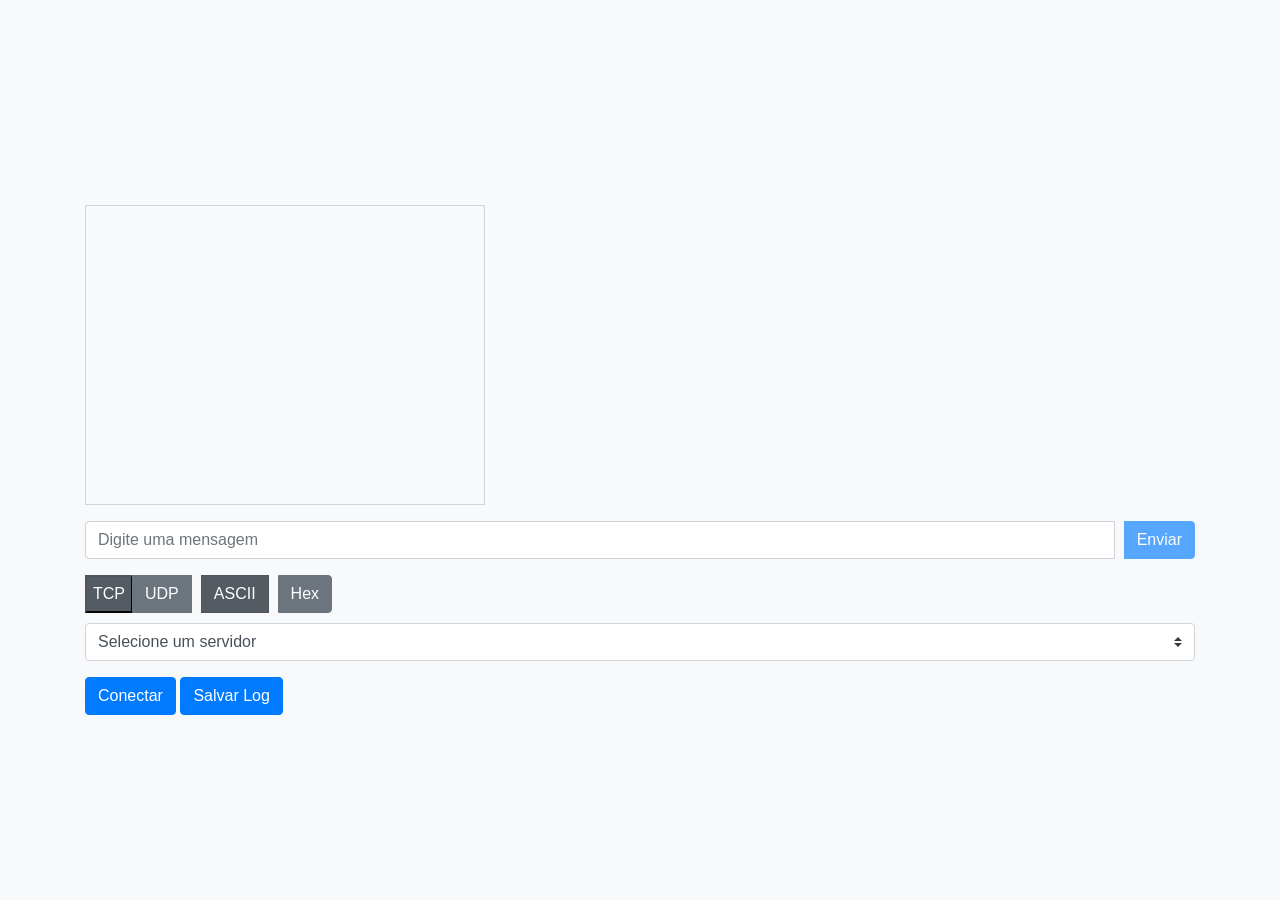
==== index.html @ 686d0326 "adicionado projeto inicial adicionado projeto inicial" ====
<!DOCTYPE html>
<html lang="pt-br">
<head>
<meta charset="UTF-8">
<meta name="viewport" content="width=device-width, initial-scale=1.0">
<title>Log de Mensagens</title>
<link rel="stylesheet" href="https://stackpath.bootstrapcdn.com/bootstrap/4.5.2/css/bootstrap.min.css">
<link rel="stylesheet" href="styles.css">
</head>
<body>
    <div class="container">
        <div id="log-container" class="mb-3">
            <!-- Log de mensagens será exibido aqui -->
        </div>
        <div class="input-group mb-3">
            <input type="text" id="message-input" class="form-control" placeholder="Digite uma mensagem">
            <div class="input-group-append">
                <button class="btn btn-primary" type="button" onclick="sendMessage()">Enviar</button>
            </div>
        </div>
        <div class="btn-group" role="group">
            <button id="btn-tcp" type="button" class="btpn btn-secondary btn-tcp active" onclick="selectProtocol('tcp')">TCP</button>
            <button id="btn-udp" type="button" class="btn btn-secondary btn-udp" onclick="selectProtocol('udp')">UDP</button>
            <button id="btn-ascii" type="button" class="btn btn-secondary btn-ascii active" onclick="selectFormat('ascii')">ASCII</button>
            <button id="btn-hex" type="button" class="btn btn-secondary btn-hex" onclick="selectFormat('hex')">Hex</button>
        </div>
        <select id="server-select" class="custom-select mb-3">
            <option selected>Selecione um servidor</option>
            <option value="localhost:65432">Servidor 1</option>
            <option value="192.168.0.1:4000">Servidor 2</option>
            <!-- Adicione mais opções conforme necessário -->
        </select>
        <button id="btn-connect" type="button" class="btn btn-primary" onclick="toggleConnection()">Conectar</button>
        <button id="btn-disconnect" type="button" class="btn btn-secondary" onclick="disconnectWebSocket()" style="display: none;">Desconectar</button>
        <button type="button" class="btn btn-primary" onclick="saveLog()">Salvar Log</button>
    </div>
    <script src="script.js"></script>
</body>
</html>
---- styles.css ----
body {
    display: flex;
    justify-content: center;
    align-items: center;
    height: 100vh;
    margin: 0;
    background-color: #f8f9fa;
}
.container {
    margin-top: 20px;
}
#log-container {
    width: 400px;
    height: 300px;
    border: 1px solid #ced4da;
    overflow-y: auto;
    padding: 10px;
}
#message-input {
    width: 300px;
    margin-right: 10px;
}
.btn-group {
    margin-bottom: 10px;
}
.btn-group .btn {
    margin-right: 10px;
}
.btn-tcp.active,
.btn-udp.active,
.btn-ascii.active,
.btn-hex.active {
    background-color: #007bff;
    color: white;
}
.btn-tcp:not(.active):hover,
.btn-udp:not(.active):hover,
.btn-ascii:not(.active):hover,
.btn-hex:not(.active):hover {
    background-color: #6c757d;
    color: white;
}
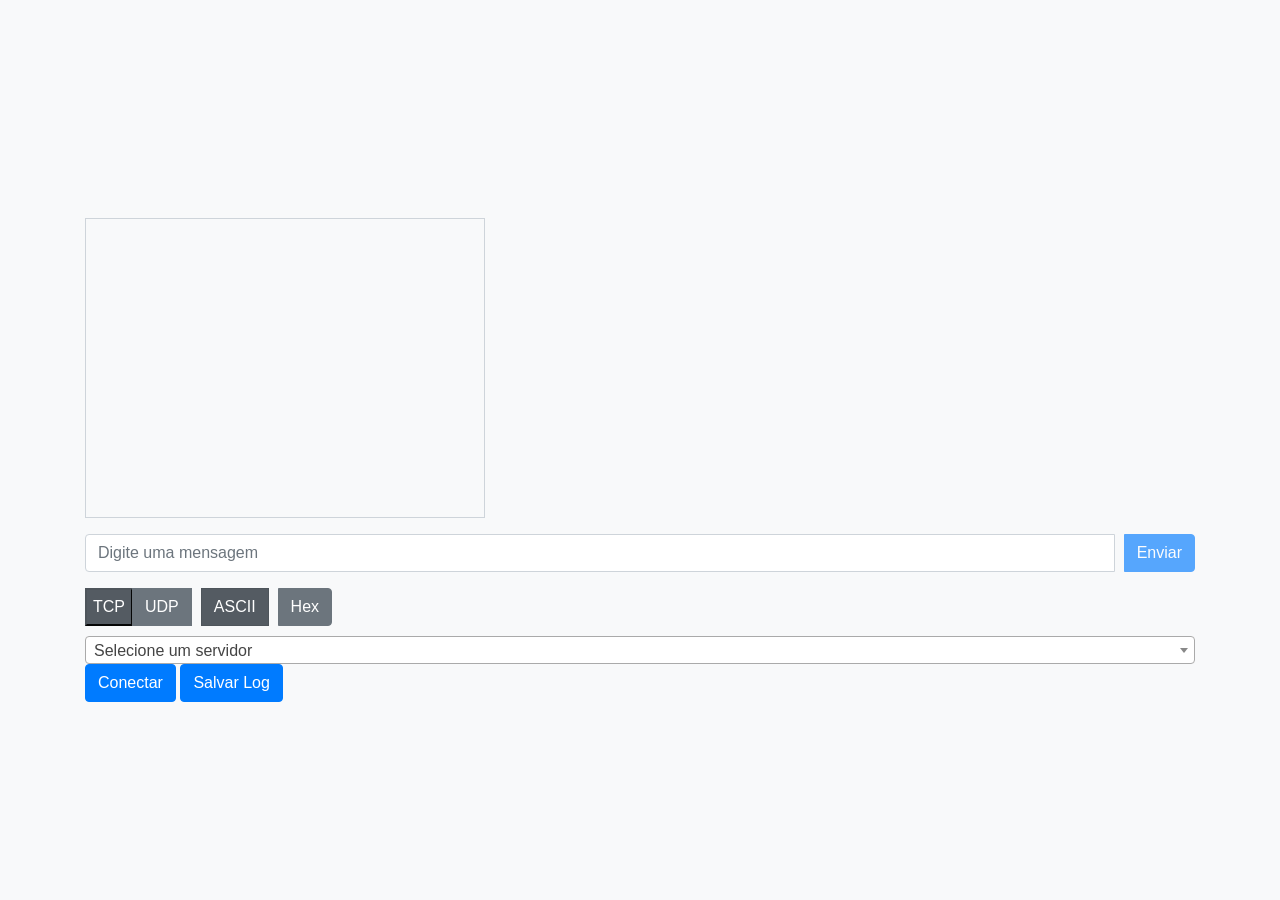
==== commit 4812d80c: "atualizado codigo com servidores e trativas" ====
--- a/index.html
+++ b/index.html
@@ -6,6 +6,9 @@
 <title>Log de Mensagens</title>
 <link rel="stylesheet" href="https://stackpath.bootstrapcdn.com/bootstrap/4.5.2/css/bootstrap.min.css">
 <link rel="stylesheet" href="styles.css">
+<link rel="stylesheet" href="select2.min.css">
+<script src="jquery-3.5.1.min.js"></script>
+<script src="select2.min.js"></script>
 </head>
 <body>
     <div class="container">
@@ -27,13 +30,21 @@
         <select id="server-select" class="custom-select mb-3">
             <option selected>Selecione um servidor</option>
             <option value="localhost:65432">Servidor 1</option>
-            <option value="192.168.0.1:4000">Servidor 2</option>
+            <option value="192.168.0.1:4000">xesq</option>
             <!-- Adicione mais opções conforme necessário -->
         </select>
+    
         <button id="btn-connect" type="button" class="btn btn-primary" onclick="toggleConnection()">Conectar</button>
         <button id="btn-disconnect" type="button" class="btn btn-secondary" onclick="disconnectWebSocket()" style="display: none;">Desconectar</button>
         <button type="button" class="btn btn-primary" onclick="saveLog()">Salvar Log</button>
     </div>
+
+    <script>
+        $(document).ready(function() {
+            $('#server-select').select2();
+        });
+    </script>
     <script src="script.js"></script>
+
 </body>
 </html>
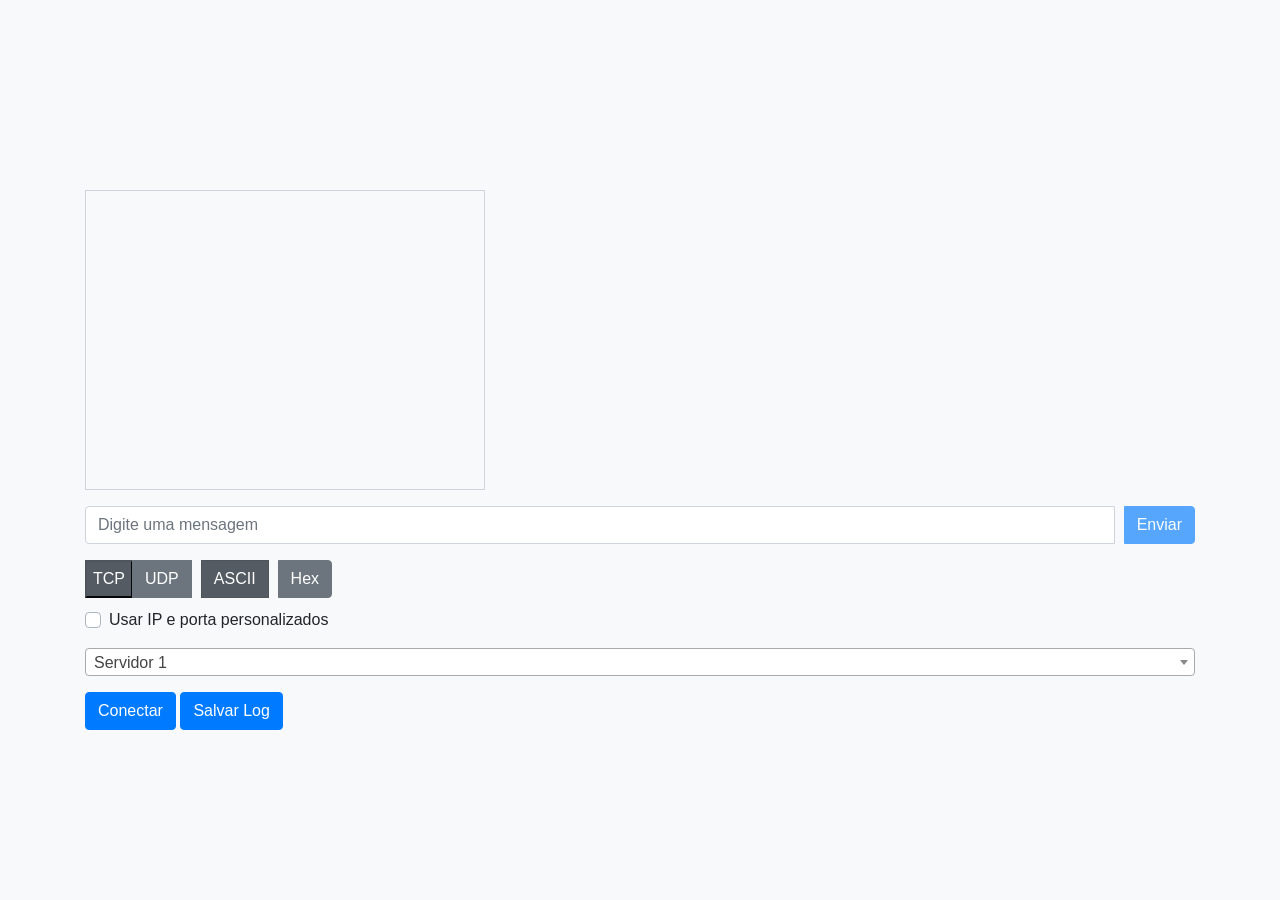
==== commit a4ea62da: "adicionado ip editavel" ====
--- a/index.html
+++ b/index.html
@@ -4,6 +4,7 @@
 <meta charset="UTF-8">
 <meta name="viewport" content="width=device-width, initial-scale=1.0">
 <title>Log de Mensagens</title>
+<script src="socket.io.min.js"></script>
 <link rel="stylesheet" href="https://stackpath.bootstrapcdn.com/bootstrap/4.5.2/css/bootstrap.min.css">
 <link rel="stylesheet" href="styles.css">
 <link rel="stylesheet" href="select2.min.css">
@@ -27,24 +28,47 @@
             <button id="btn-ascii" type="button" class="btn btn-secondary btn-ascii active" onclick="selectFormat('ascii')">ASCII</button>
             <button id="btn-hex" type="button" class="btn btn-secondary btn-hex" onclick="selectFormat('hex')">Hex</button>
         </div>
+
+
+
+        <div class="custom-control custom-checkbox mb-3">
+            <input type="checkbox" class="custom-control-input" id="custom-ip-checkbox" onchange="toggleCustom()">
+            <label class="custom-control-label" for="custom-ip-checkbox">Usar IP e porta personalizados</label>
+        </div>
+        
+        <div id="churrasquinho">
         <select id="server-select" class="custom-select mb-3">
-            <option selected>Selecione um servidor</option>
             <option value="localhost:65432">Servidor 1</option>
-            <option value="192.168.0.1:4000">xesq</option>
-            <!-- Adicione mais opções conforme necessário -->
+            <option value="177.129.4.51:9131">Servidor 2</option>
+            <option value="172.19.1.39:9131">Servidor 3</option>
         </select>
+        </div>
+    
+        <div id="custom-ip-container" class="input-group mb-3">
+            <input type="text" id="ip-port-input" class="form-control" placeholder="IP:Porta">
+        </div>
+
+        
     
         <button id="btn-connect" type="button" class="btn btn-primary" onclick="toggleConnection()">Conectar</button>
         <button id="btn-disconnect" type="button" class="btn btn-secondary" onclick="disconnectWebSocket()" style="display: none;">Desconectar</button>
         <button type="button" class="btn btn-primary" onclick="saveLog()">Salvar Log</button>
+
+    </div>
+
+
+    <div id="loading-popup" class="loading-popup">
+        <div class="loading-message">Conectando no gateway...</div>
     </div>
 
     <script>
+        
         $(document).ready(function() {
             $('#server-select').select2();
         });
+        
     </script>
     <script src="script.js"></script>
 
 </body>
-</html>
+</html>
--- a/styles.css
+++ b/styles.css
@@ -39,4 +39,25 @@
 .btn-hex:not(.active):hover {
     background-color: #6c757d;
     color: white;
+}
+
+.loading-popup {
+    display: none;
+    position: fixed;
+    top: 50%;
+    left: 50%;
+    transform: translate(-50%, -50%);
+    background-color: rgba(0, 0, 0, 0.5);
+    color: white;
+    padding: 20px;
+    border-radius: 5px;
+    z-index: 9999;
+}
+
+.loading-message {
+    text-align: center;
+}
+
+#ip-port-input {
+    display: none;  /* Initially hide the custom IP/port input */
 }
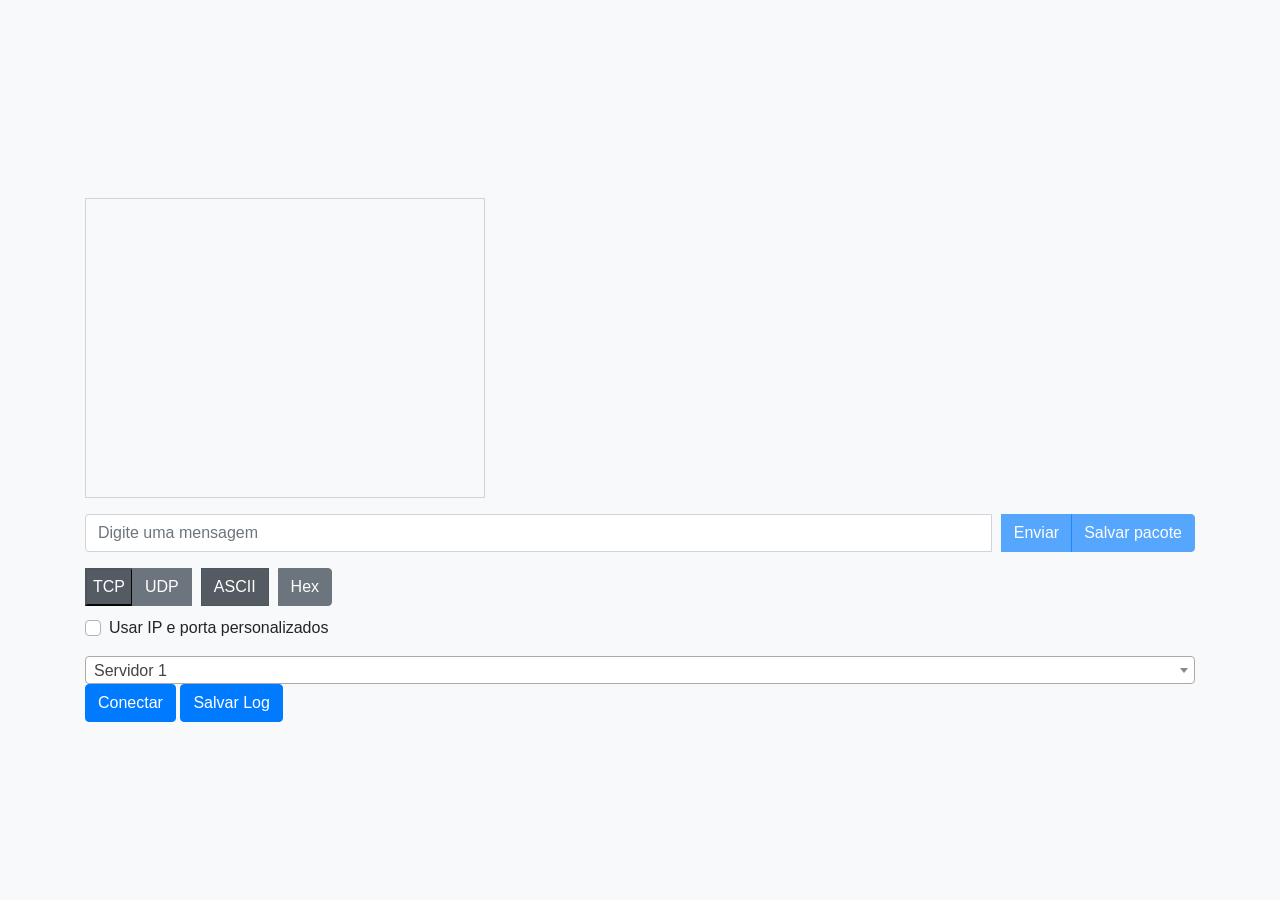
==== commit 8a366c63: "Atualizado funcionalidades" ====
--- a/index.html
+++ b/index.html
@@ -13,13 +13,23 @@
 </head>
 <body>
     <div class="container">
-        <div id="log-container" class="mb-3">
-            <!-- Log de mensagens será exibido aqui -->
+        <div class="row">
+            <div class="col-md-6">
+                <div id="log-container" class="mb-3">
+                    <!-- Log de mensagens será exibido aqui -->
+                </div>
+            </div>
+            <div class="col-md-6">
+                <div id="pacotes-salvos" class="mb-3">
+                    <!-- Pacotes salvos serão exibidos aqui -->
+                </div>
+            </div>
         </div>
         <div class="input-group mb-3">
             <input type="text" id="message-input" class="form-control" placeholder="Digite uma mensagem">
             <div class="input-group-append">
-                <button class="btn btn-primary" type="button" onclick="sendMessage()">Enviar</button>
+                <button id="botao_enviar" class="btn btn-primary" type="button" onclick="sendMessage('message-input')">Enviar</button>
+                <button id="saveButton" class="btn btn-primary" type="button" onclick="savepacket()">Salvar pacote</button>
             </div>
         </div>
         <div class="btn-group" role="group">
@@ -28,8 +38,6 @@
             <button id="btn-ascii" type="button" class="btn btn-secondary btn-ascii active" onclick="selectFormat('ascii')">ASCII</button>
             <button id="btn-hex" type="button" class="btn btn-secondary btn-hex" onclick="selectFormat('hex')">Hex</button>
         </div>
-
-
 
         <div class="custom-control custom-checkbox mb-3">
             <input type="checkbox" class="custom-control-input" id="custom-ip-checkbox" onchange="toggleCustom()">
@@ -45,30 +53,20 @@
         </div>
     
         <div id="custom-ip-container" class="input-group mb-3">
-            <input type="text" id="ip-port-input" class="form-control" placeholder="IP:Porta">
+            <input type="text" id="ip-port-input" placeholder="IP:Porta">
+            <button id="btn-save-ip" type="button" class="btn btn-primary" onclick="saveconection()">Salvar conexão</button>
         </div>
 
-        
-    
         <button id="btn-connect" type="button" class="btn btn-primary" onclick="toggleConnection()">Conectar</button>
         <button id="btn-disconnect" type="button" class="btn btn-secondary" onclick="disconnectWebSocket()" style="display: none;">Desconectar</button>
         <button type="button" class="btn btn-primary" onclick="saveLog()">Salvar Log</button>
-
     </div>
-
 
     <div id="loading-popup" class="loading-popup">
         <div class="loading-message">Conectando no gateway...</div>
     </div>
 
-    <script>
-        
-        $(document).ready(function() {
-            $('#server-select').select2();
-        });
-        
-    </script>
     <script src="script.js"></script>
 
 </body>
-</html>+</html>
--- a/styles.css
+++ b/styles.css
@@ -58,6 +58,6 @@
     text-align: center;
 }
 
-#ip-port-input {
+#custom-ip-container {
     display: none;  /* Initially hide the custom IP/port input */
 }
